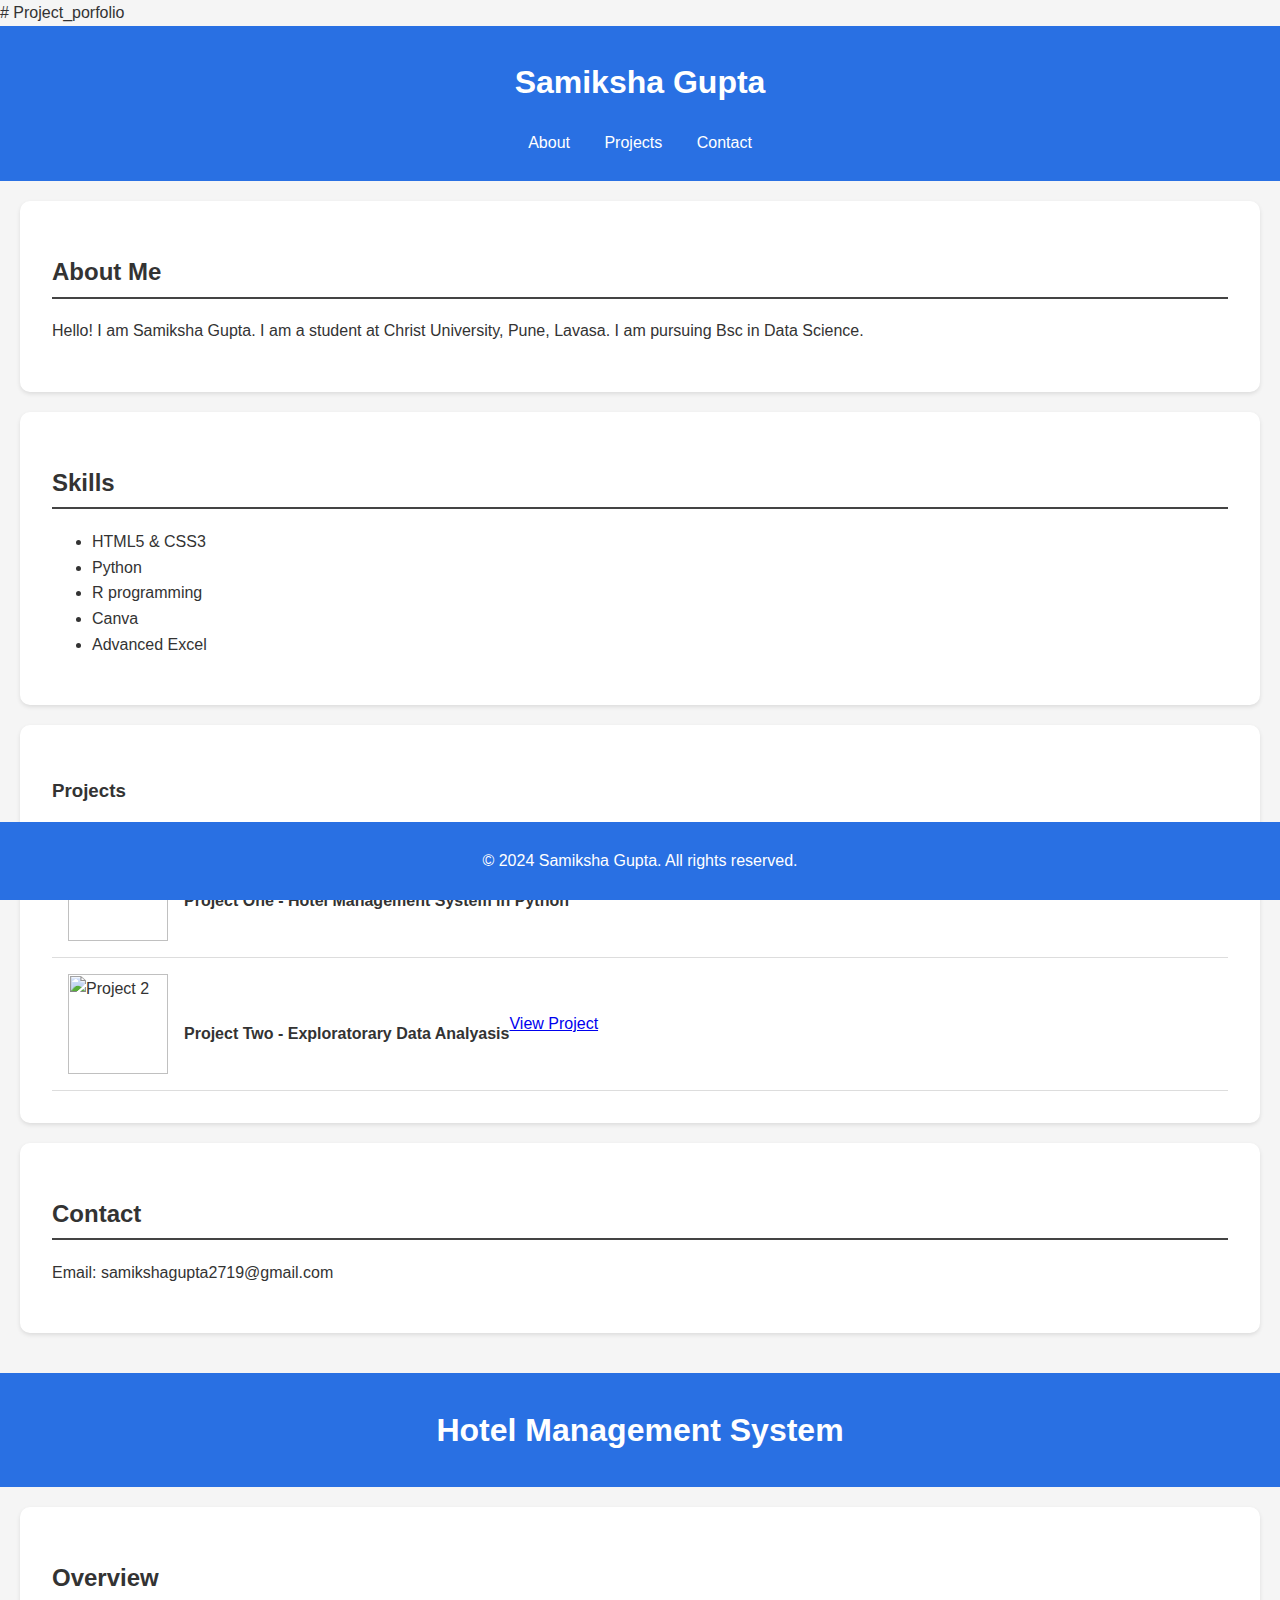
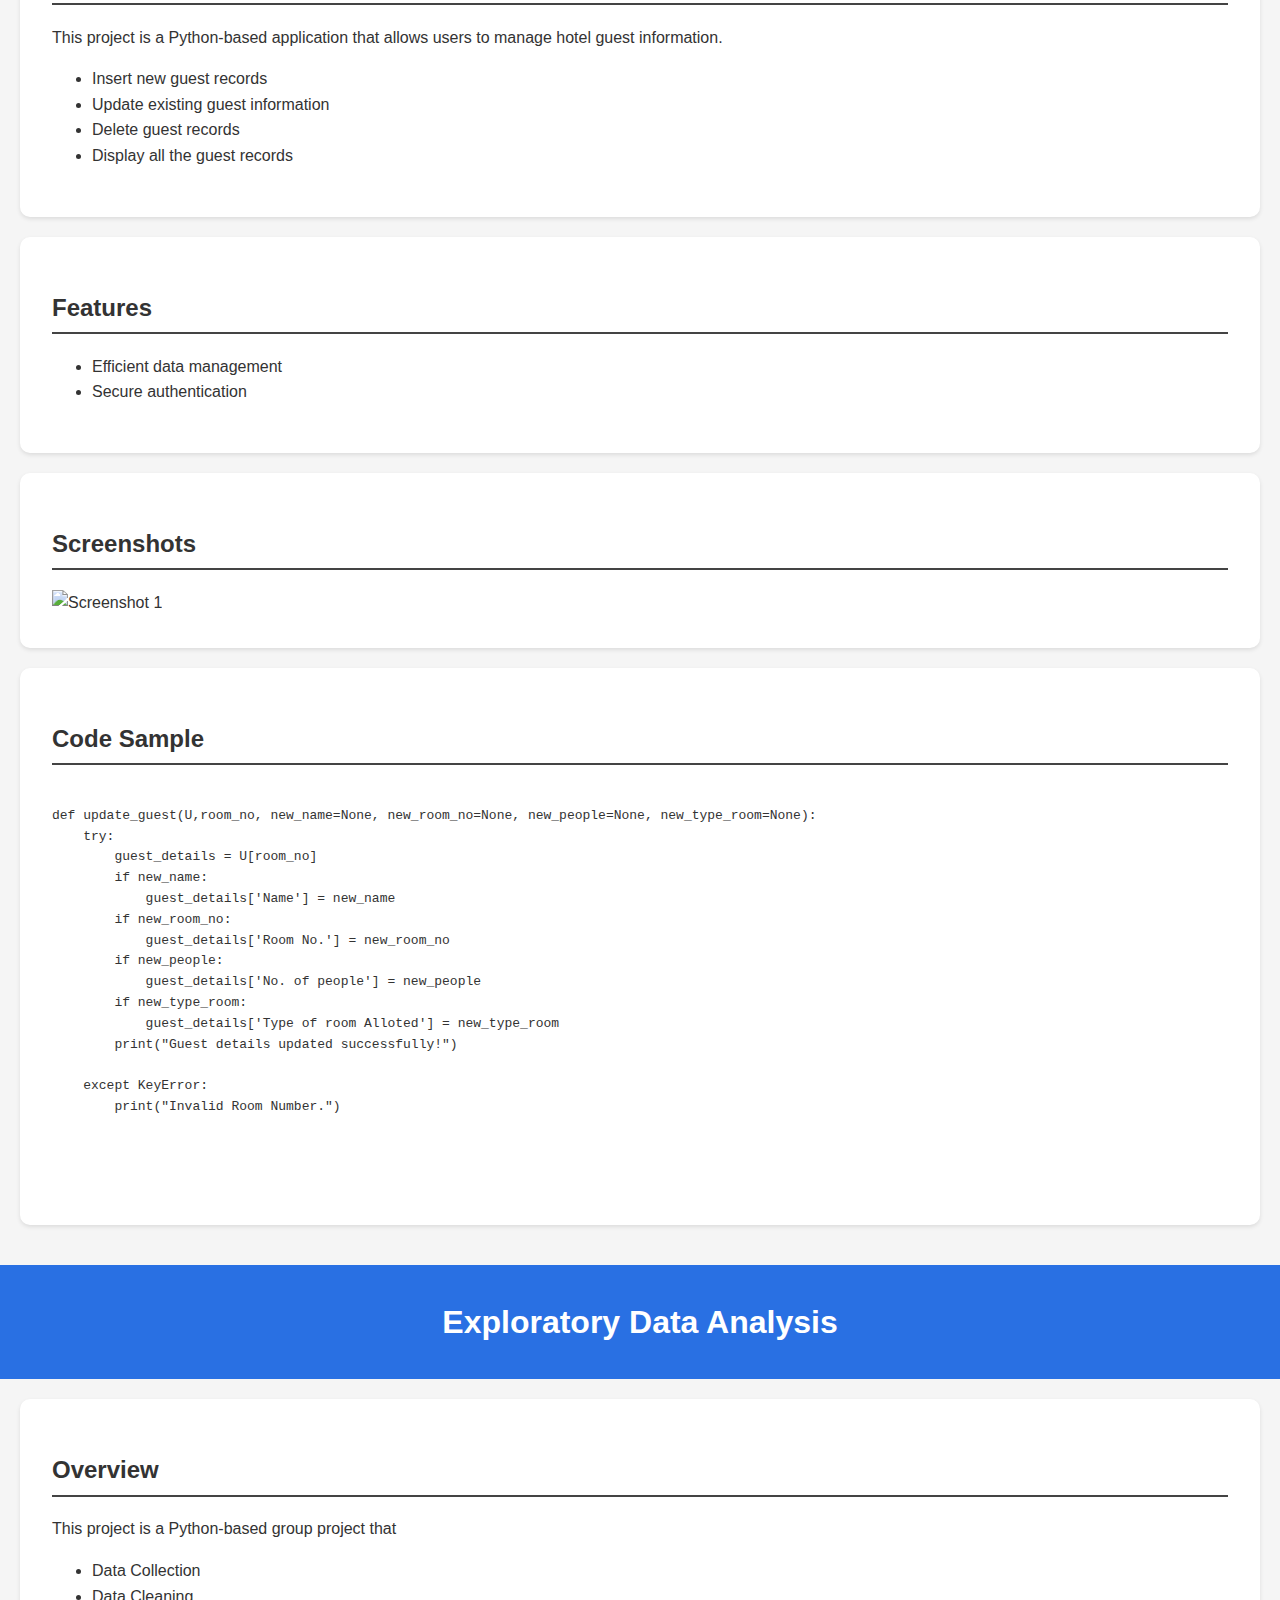
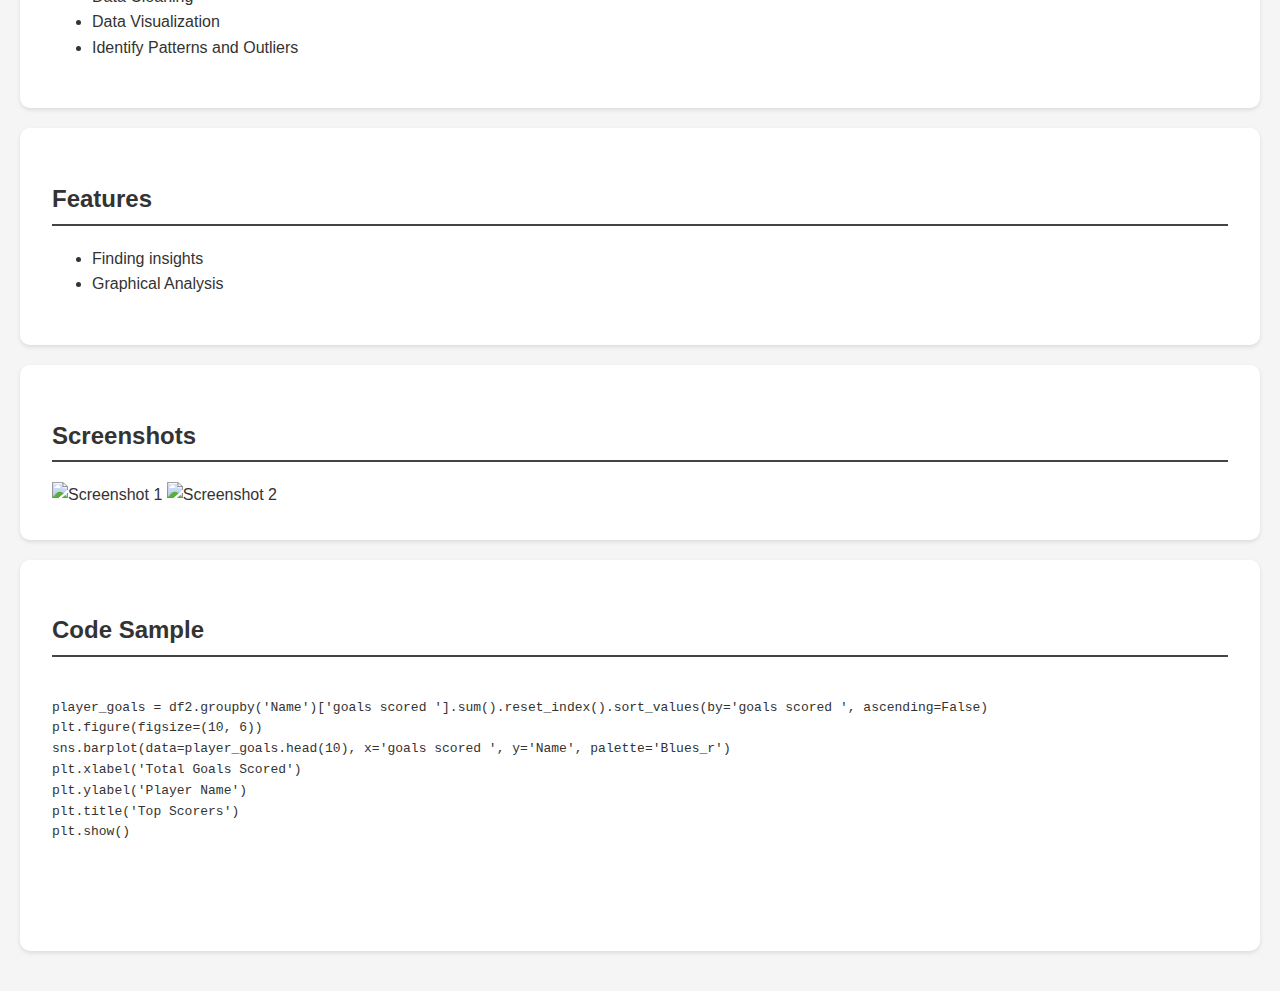
==== index.html @ 39d5cece "Create index.html" ====
# Project_porfolio
<!DOCTYPE html>
<html lang="en">

<head>
  <meta charset="UTF-8">
  <meta name="viewport" content="width=device-width, initial-scale=1.0">
  <title>Samiksha Gupta | Data Science Student</title>
  <style>
    body {
      background-color: #f5f5f5;
    }
header {
      background-size: cover;
      background-position: center;
      color: #fff;
    }
section {
      background-color: #fff;
      padding: 2rem;
      border-radius: 10px;
      box-shadow: 0px 2px 4px rgba(0, 0, 0, 0.1);
    }

.project-card {
      display: flex;
      align-items: center;
      padding: 1rem;
      border-bottom: 1px solid #ddd;
    }

.project-card img {
      width: 100px;
      height: 100px;
      object-fit: cover;
      margin-right: 1rem;
    }

.project-card h4 {
      margin-bottom: 0;
    }
    body {
    font-family: Arial, sans-serif;
    line-height: 1.6;
    margin: 0;
    padding: 0;
    color: #333;
}

header {
    background-color: #2970e3;
    color: #fff;
    padding: 10px 0;
    text-align: center;
}

nav ul {
    list-style: none;
    padding: 0;
}

nav ul li {
    display: inline;
    margin: 0 15px;
}

nav ul li a {
    color: #fff;
    text-decoration: none;
}

main {
    padding: 20px;
}

section {
    margin-bottom: 20px;
}

h2 {
    border-bottom: 2px solid #444;
    padding-bottom: 5px;
}

footer {
    background-color: #2970e3;
    color: #fff;
    text-align: center;
    padding: 10px 0;
    position: fixed;
    bottom: 0;
    width: 100%;
}

@media (max-width: 600px) {
    nav ul li {
        display: block;
        margin: 10px 0;
    }
}

  </style>
</head>

<body>
  <header>
    <h1>Samiksha Gupta</h1>
    <nav>
      <ul>
        <li><a href="#about">About</a></li>
        <li><a href="#projects">Projects</a></li>
        <li><a href="#contact">Contact</a></li>
      </ul>
    </nav>
  </header>

  <main>
    <section id="about">
      <h2>About Me</h2>
      <p>Hello! I am Samiksha Gupta. I am a student at Christ University, Pune, Lavasa. I am pursuing Bsc in Data Science.</p>
    </section>

    <section id="skills">
      <h2>Skills</h2>
      <ul>
        <li>HTML5 & CSS3</li>
        <li>Python</li>
        <li>R programming</li>
        <li>Canva</li>
        <li>Advanced Excel</li>
      </ul>
    </section>

    <section id="projects">
      <h3>Projects</h3>
      <div class="project-card">
        <img src="project_1.png" alt="Project 1">
        <h4>Project One - Hotel Management System in Python</h4>
        <a href="project_1.html">View Project</a>
      </div>
      <div class="project-card">
        <img src="project_2.png" alt="Project 2">
        <h4>Project Two -  Exploratorary Data Analyasis</h4>
	<a href="project_2.html">View Project</a>
       </div>
    </section>

    <section id="contact">
      <h2>Contact</h2>
      <p>Email: samikshagupta2719@gmail.com</p>
    </section>
  </main>

  <footer>
    <p>&copy; 2024 Samiksha Gupta. All rights reserved.</p>
  </footer>
</body>

</html>
<!DOCTYPE html>
<html lang="en">
<head>
  <meta charset="UTF-8">
  <meta name="viewport" content="width=device-width, initial-scale=1.0">
  <title>Hotel Management System</title>
  <link rel="stylesheet" href="styles.css"> </head>
<body>
  <header>
    <h1>Hotel Management System</h1>
  </header>

  <main>
    <section>
      <h2>Overview</h2>
      <p>This project is a Python-based application that allows users to manage hotel guest information.</p>
      <ul>
        <li>Insert new guest records</li>
        <li>Update existing guest information</li>
        <li>Delete guest records</li>
        <li>Display all the guest records</li>
      </ul>
    </section>

    <section>
      <h2>Features</h2>
      <ul>
        <li>Efficient data management</li>
        <li>Secure authentication</li>
      </ul>
    </section>

    <section>
      <h2>Screenshots</h2>
      <img src="project_1.png" alt="Screenshot 1">
      </section>

    <section>
      <h2>Code Sample</h2>
      <pre>
        <code>
def update_guest(U,room_no, new_name=None, new_room_no=None, new_people=None, new_type_room=None):
    try:
        guest_details = U[room_no] 
        if new_name:
            guest_details['Name'] = new_name
        if new_room_no:
            guest_details['Room No.'] = new_room_no
        if new_people:
            guest_details['No. of people'] = new_people
        if new_type_room:
            guest_details['Type of room Alloted'] = new_type_room
        print("Guest details updated successfully!")
        
    except KeyError:
        print("Invalid Room Number.") 
        
         </code>
      </pre>
    </section>
  </main>

  <footer>
    <p>&copy; 2024 Samiksha Gupta. All rights reserved.</p>
  </footer>
</body>
</html>
<!DOCTYPE html>
<html lang="en">
<head>
  <meta charset="UTF-8">
  <meta name="viewport" content="width=device-width, initial-scale=1.0">
  <title>Exploratory Data Analysis</title>
  <link rel="stylesheet" href="styles.css"> </head>
<body>
  <header>
    <h1>Exploratory Data Analysis</h1>
  </header>

  <main>
    <section>
      <h2>Overview</h2>
      <p>This project is a Python-based group project that </p>
      <ul>
        <li>Data Collection</li>
        <li>Data Cleaning</li>
        <li>Data Visualization</li>
        <li>Identify Patterns and Outliers</li>
      </ul>
    </section>

    <section>
      <h2>Features</h2>
      <ul>
        <li>Finding insights</li>
        <li>Graphical Analysis</li>
      </ul>
    </section>

    <section>
      <h2>Screenshots</h2>
      <img src="project_2.png" alt="Screenshot 1">
      <img src="project_2(1).png" alt="Screenshot 2">
      </section>

    <section>
      <h2>Code Sample</h2>
      <pre>
        <code>
player_goals = df2.groupby('Name')['goals scored '].sum().reset_index().sort_values(by='goals scored ', ascending=False)
plt.figure(figsize=(10, 6))
sns.barplot(data=player_goals.head(10), x='goals scored ', y='Name', palette='Blues_r')
plt.xlabel('Total Goals Scored')
plt.ylabel('Player Name')
plt.title('Top Scorers')
plt.show() 
        
         </code>
      </pre>
    </section>
  </main>

  <footer>
    <p>&copy; 2024 Samiksha Gupta. All rights reserved.</p>
  </footer>
</body>
</html>
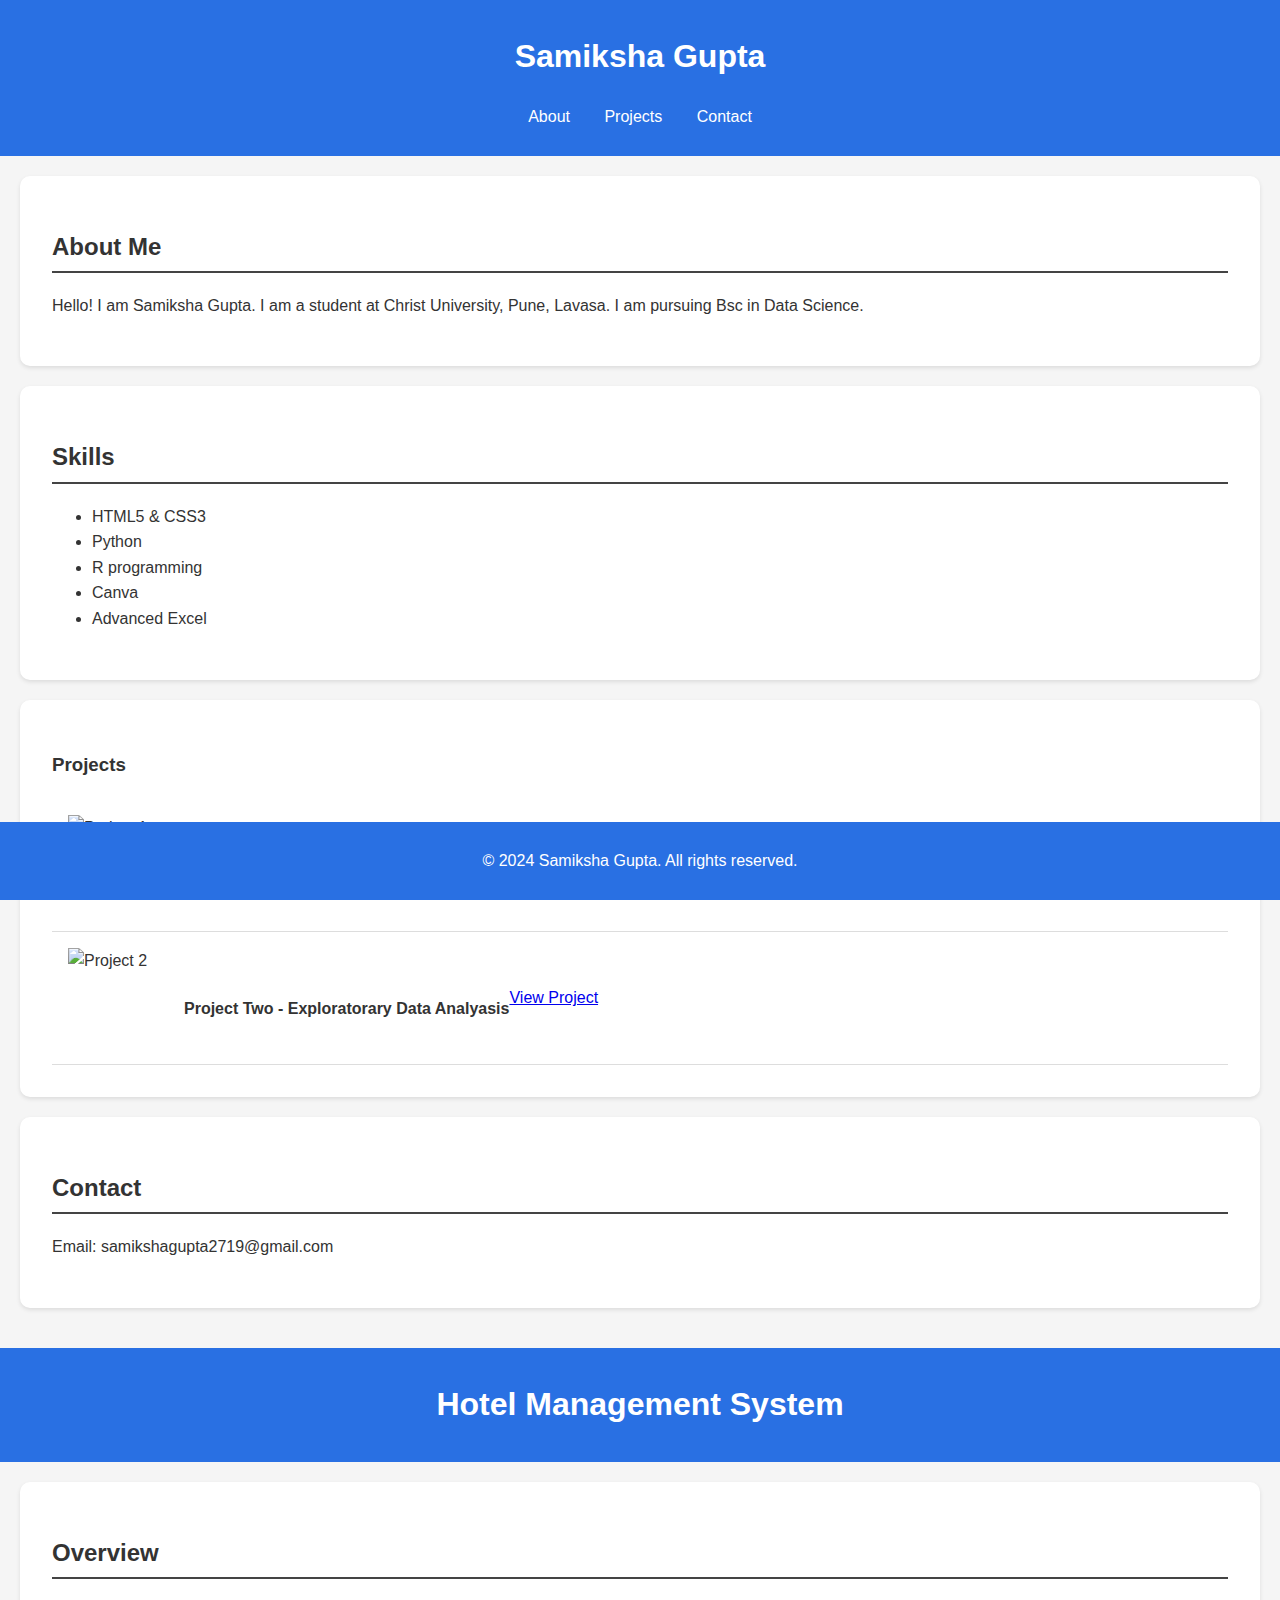
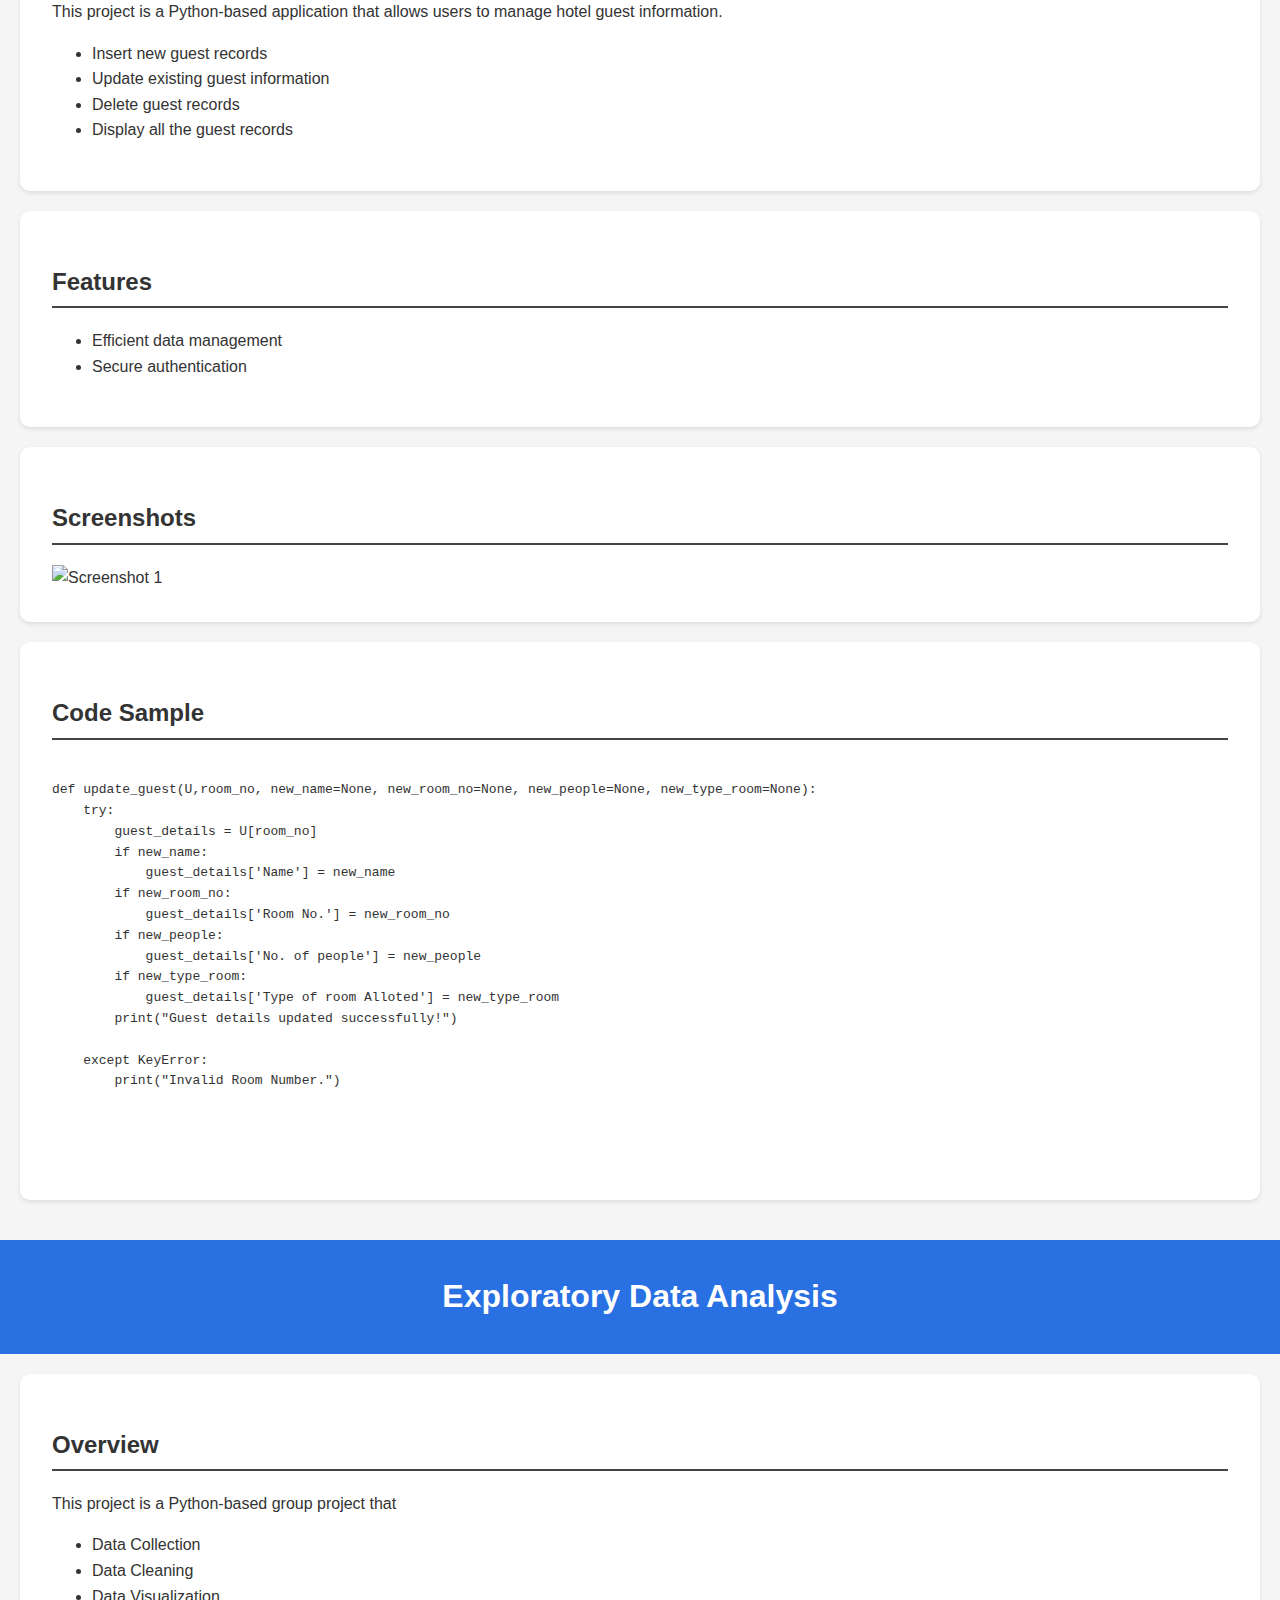
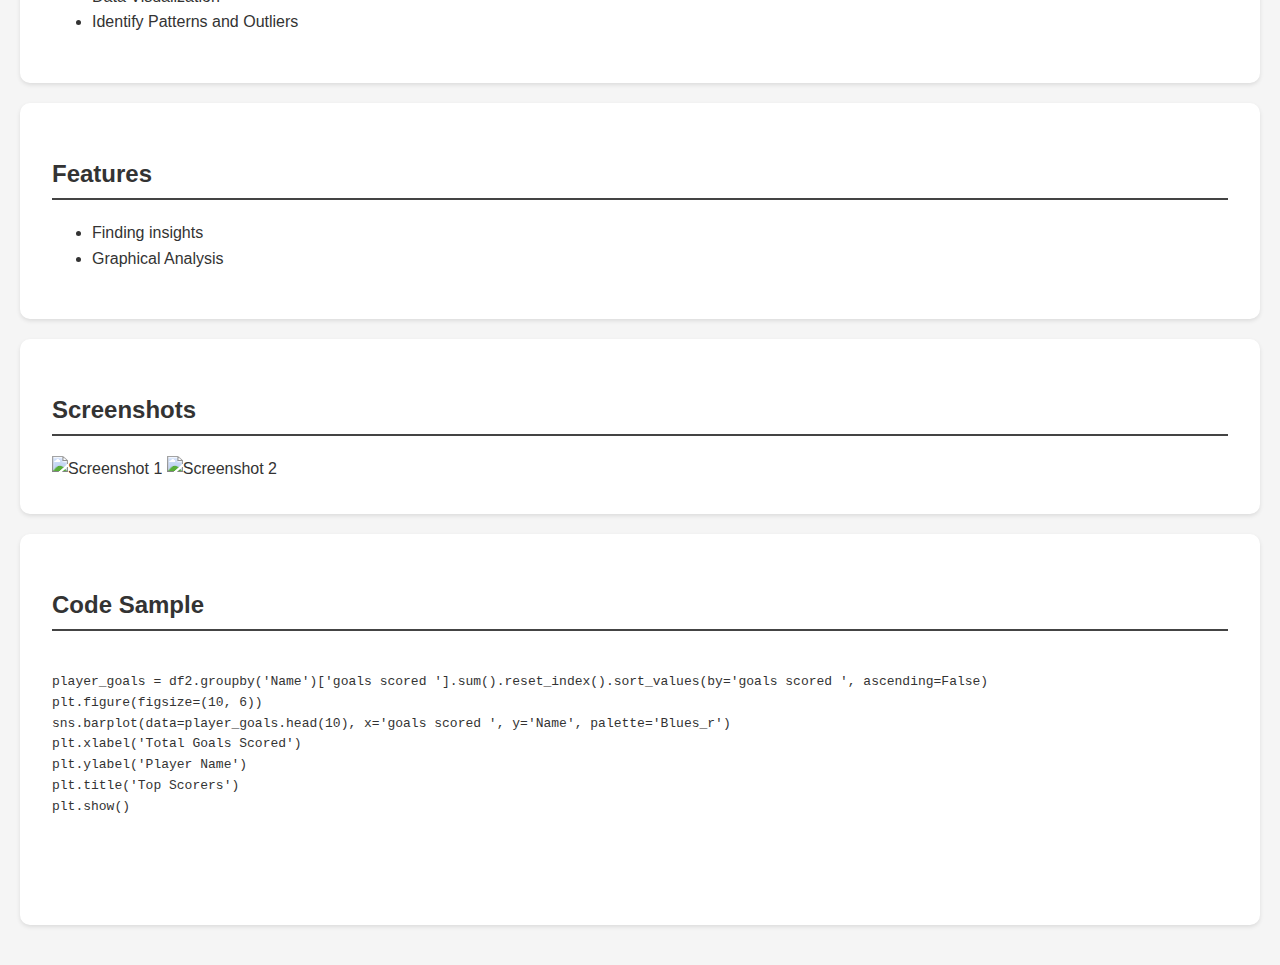
==== commit 3aa54b32: "Update index.html" ====
--- a/index.html
+++ b/index.html
@@ -1,4 +1,3 @@
-# Project_porfolio
 <!DOCTYPE html>
 <html lang="en">
 
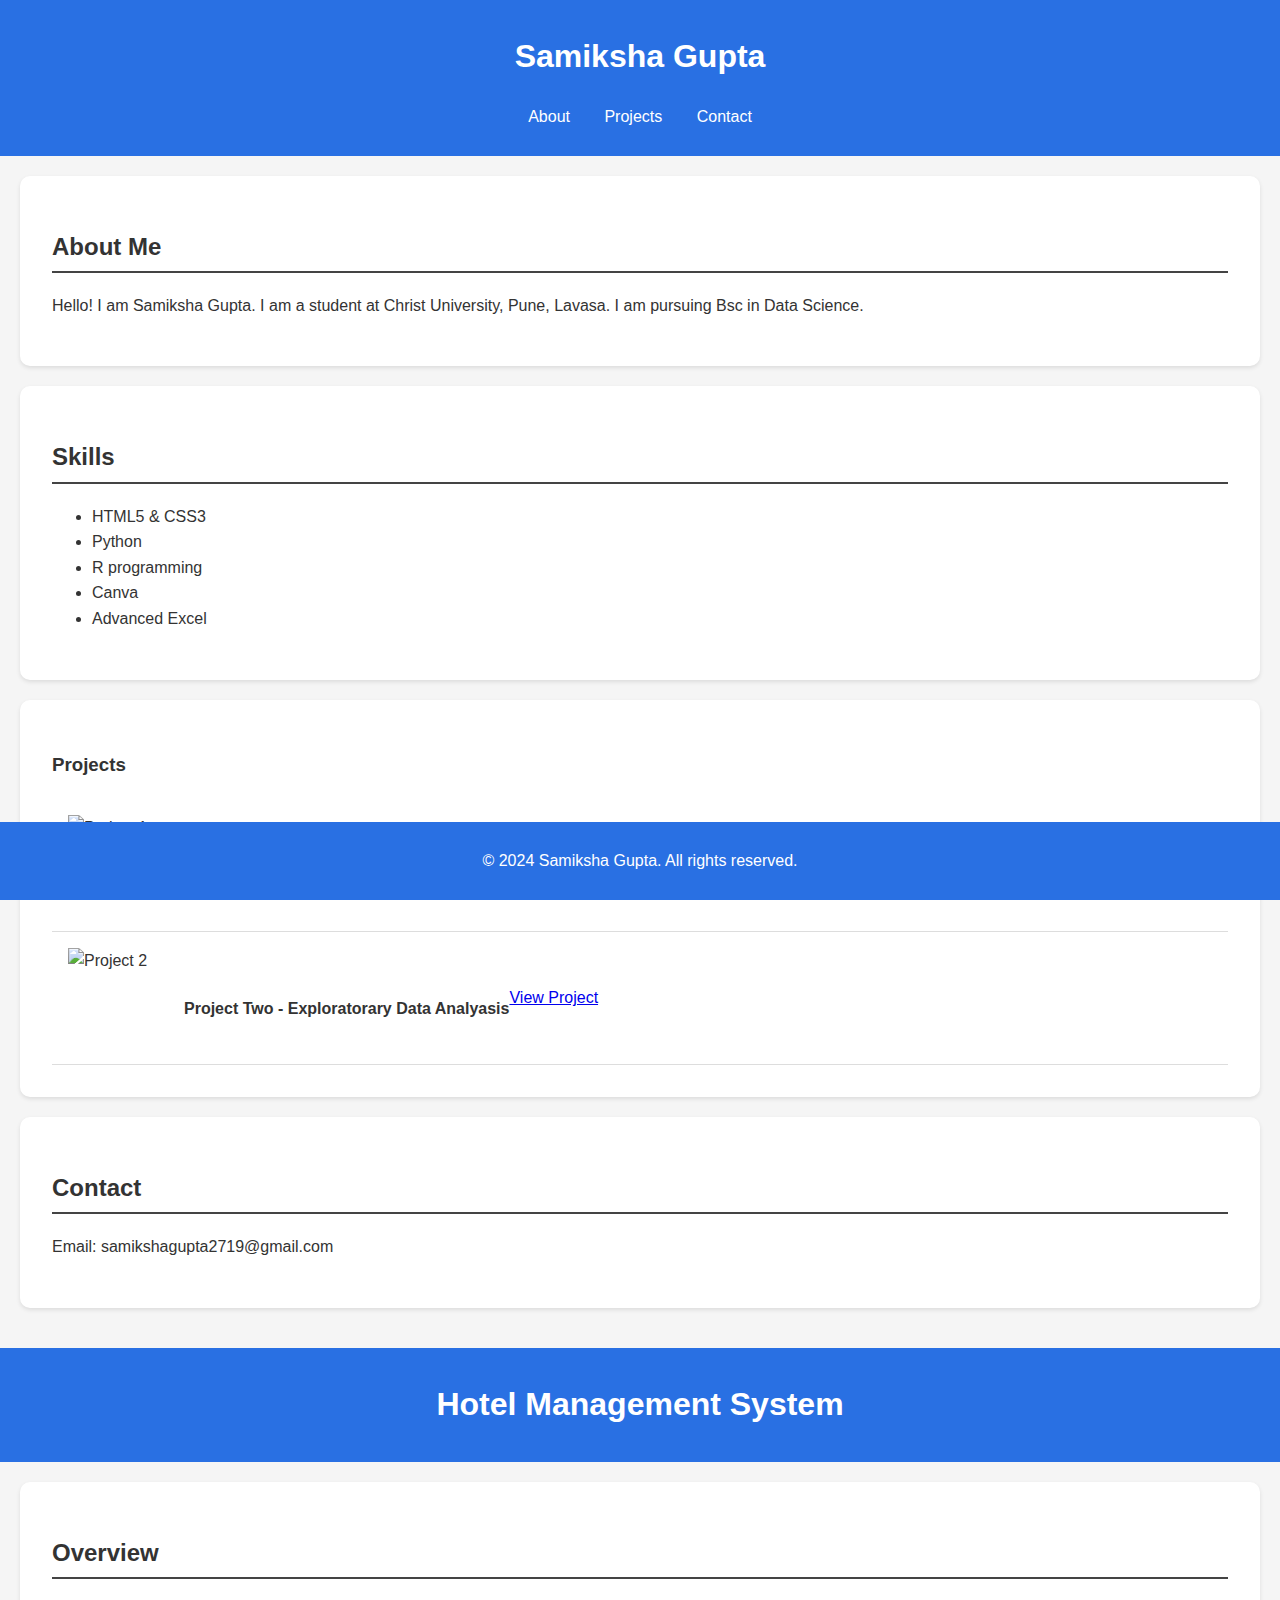
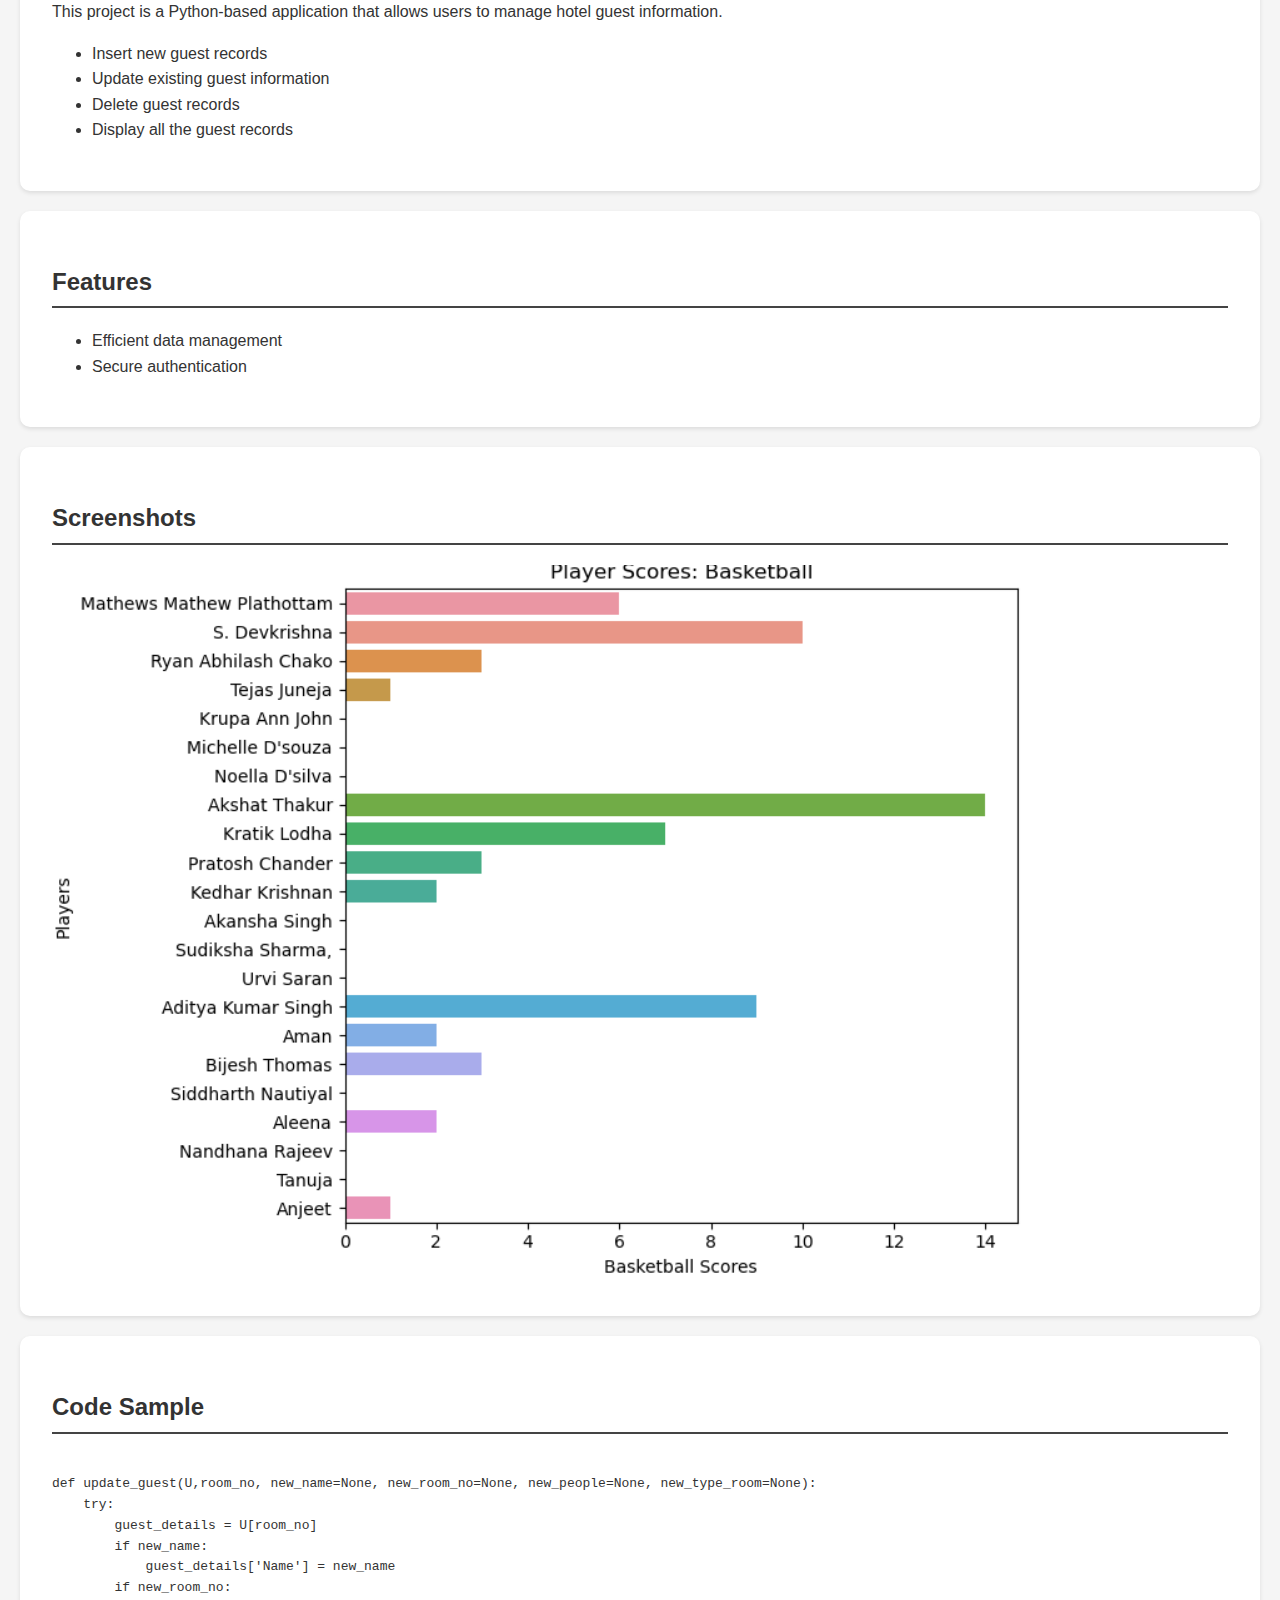
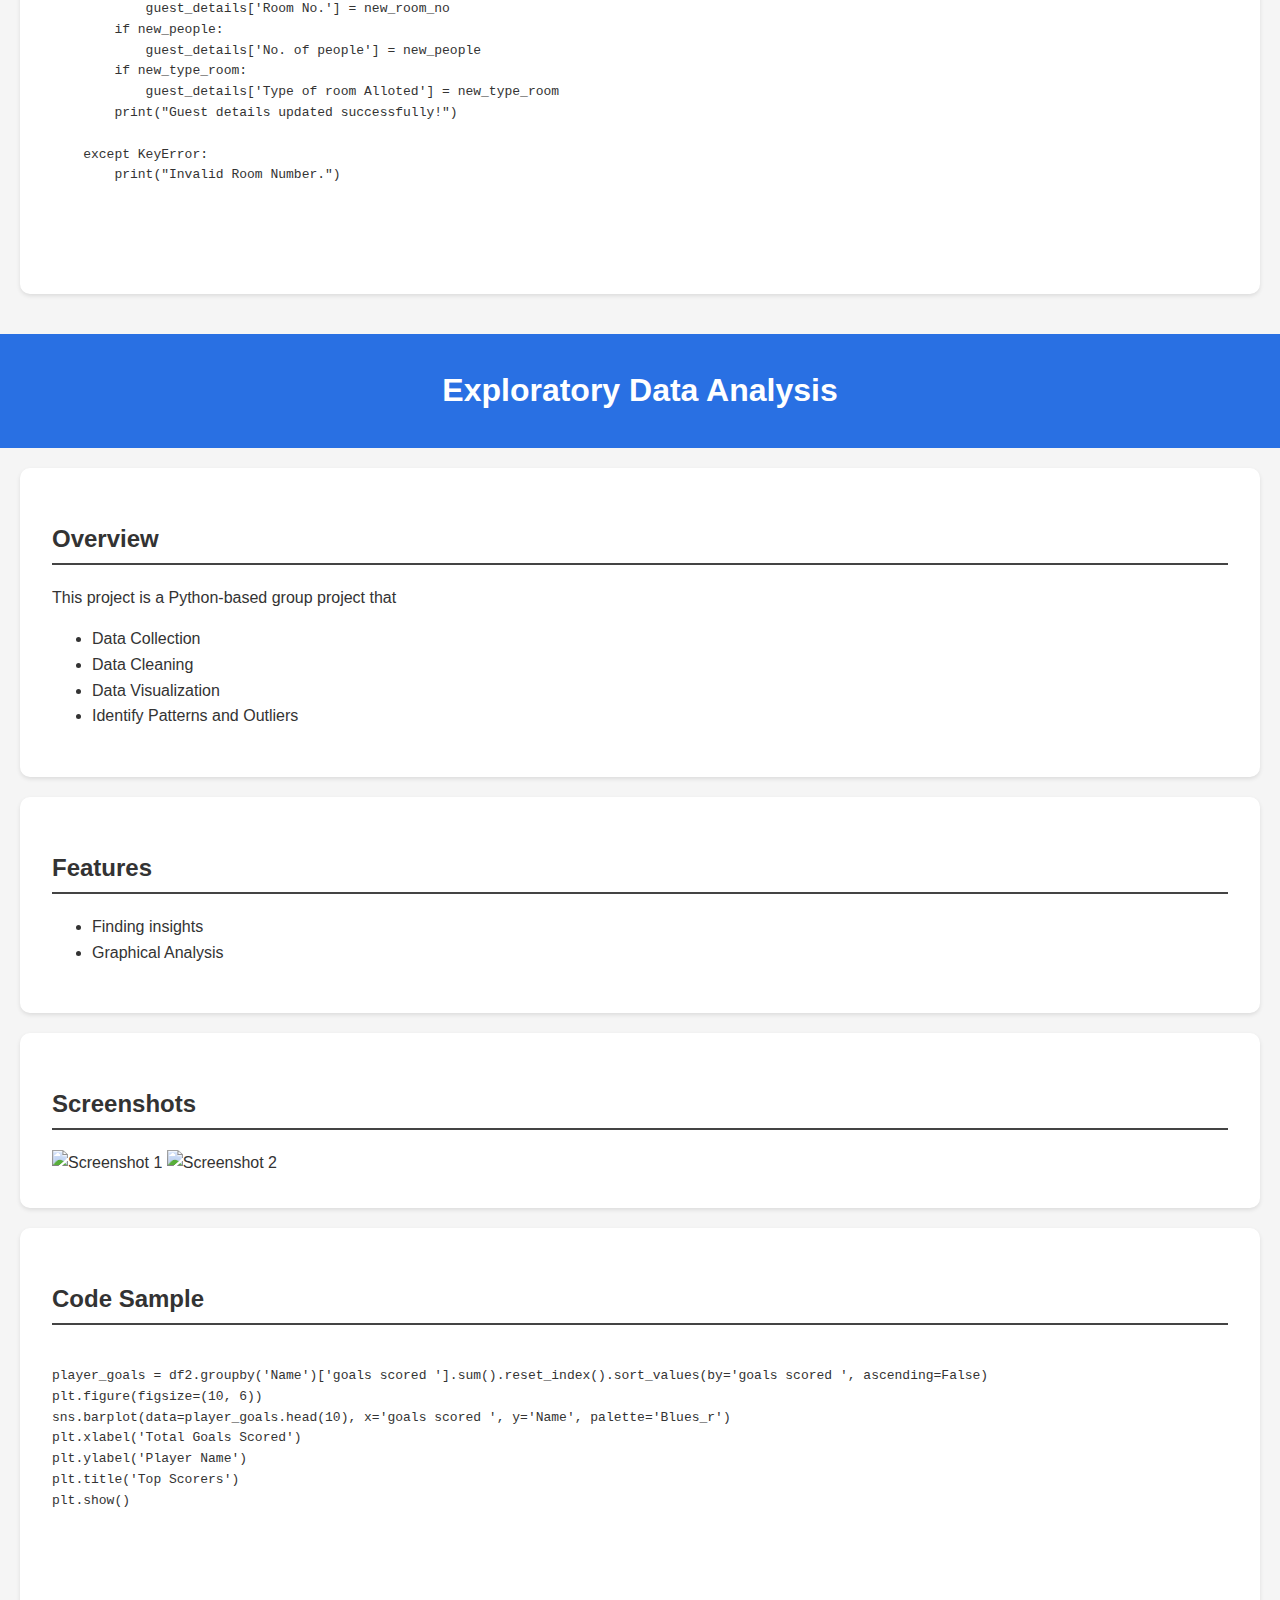
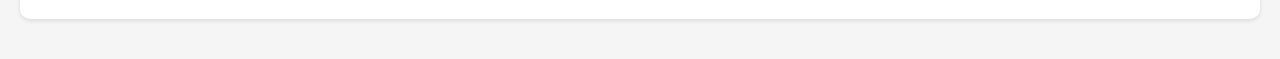
==== commit 48131c06: "Update index.html" ====
--- a/index.html
+++ b/index.html
@@ -190,7 +190,7 @@
 
     <section>
       <h2>Screenshots</h2>
-      <img src="project_1.png" alt="Screenshot 1">
+      <img src="Screenshot 2024-09-02 211931.png" alt="Screenshot 1">
       </section>
 
     <section>
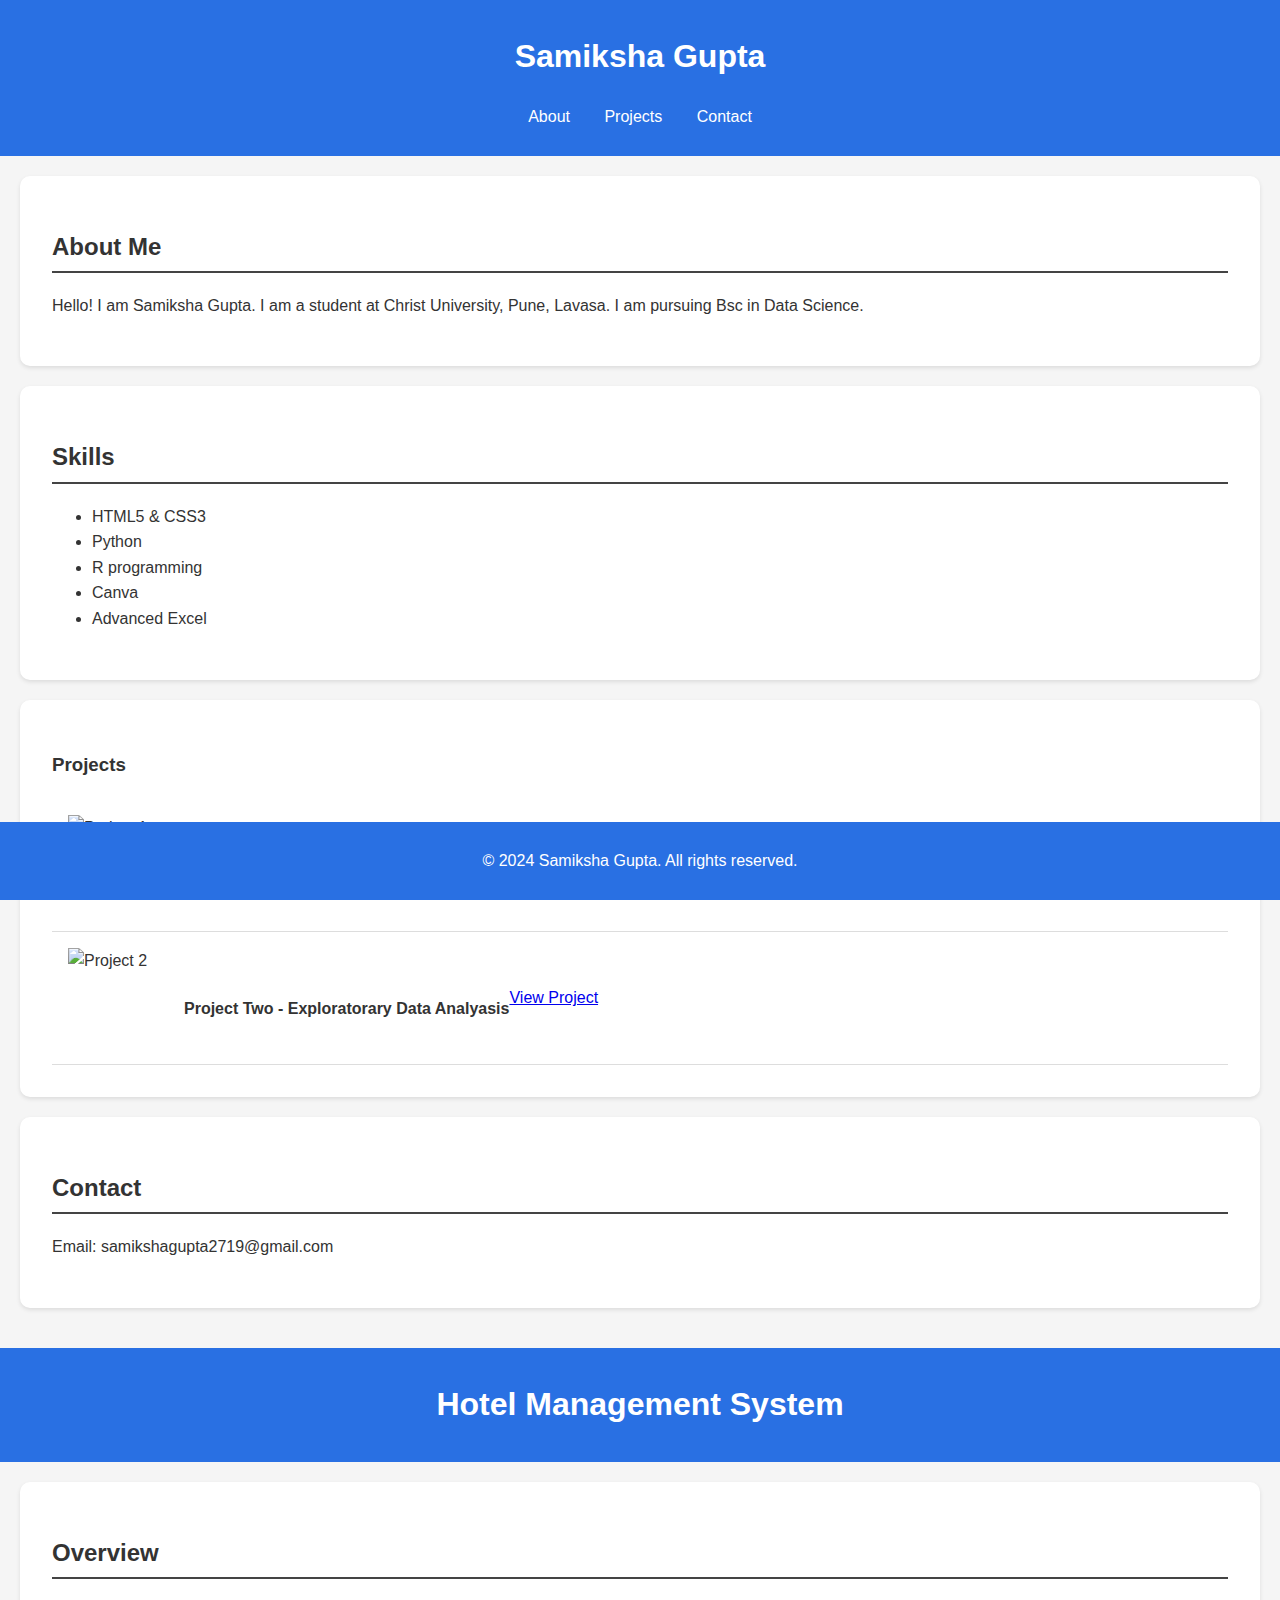
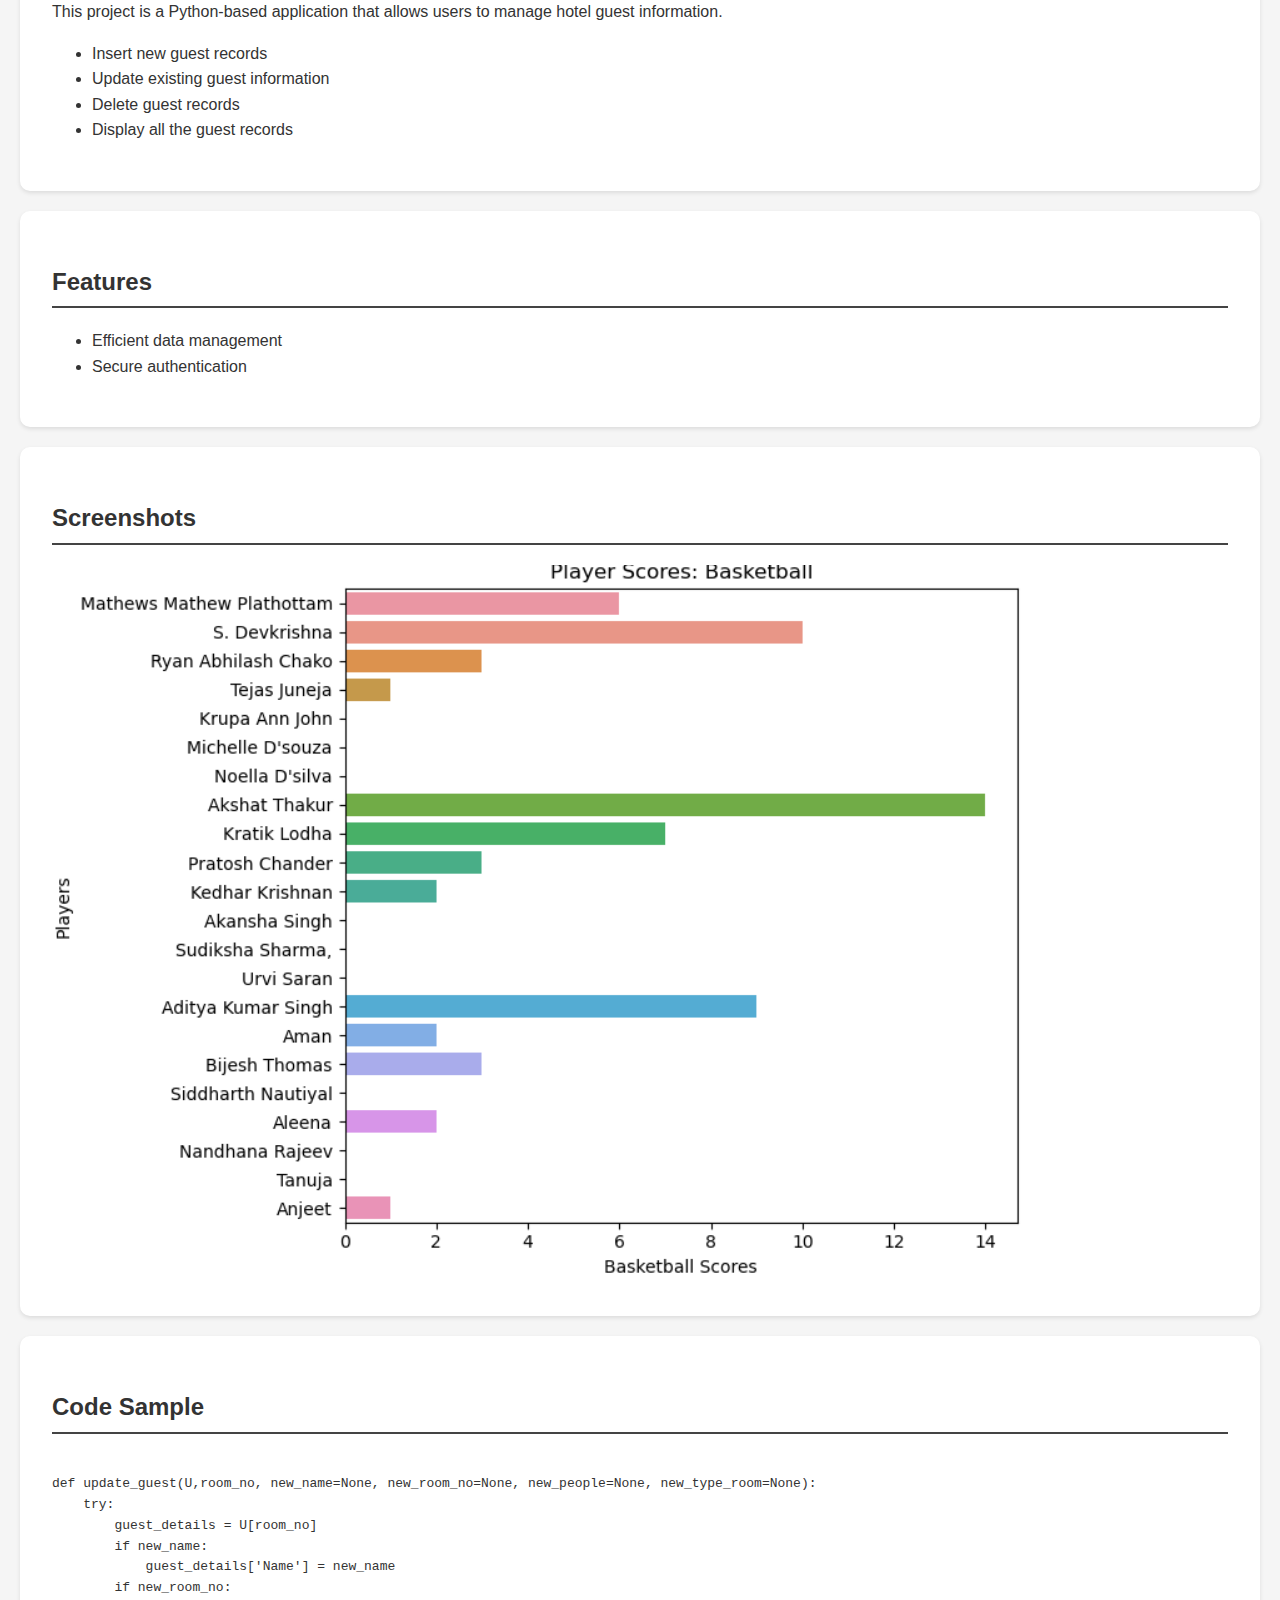
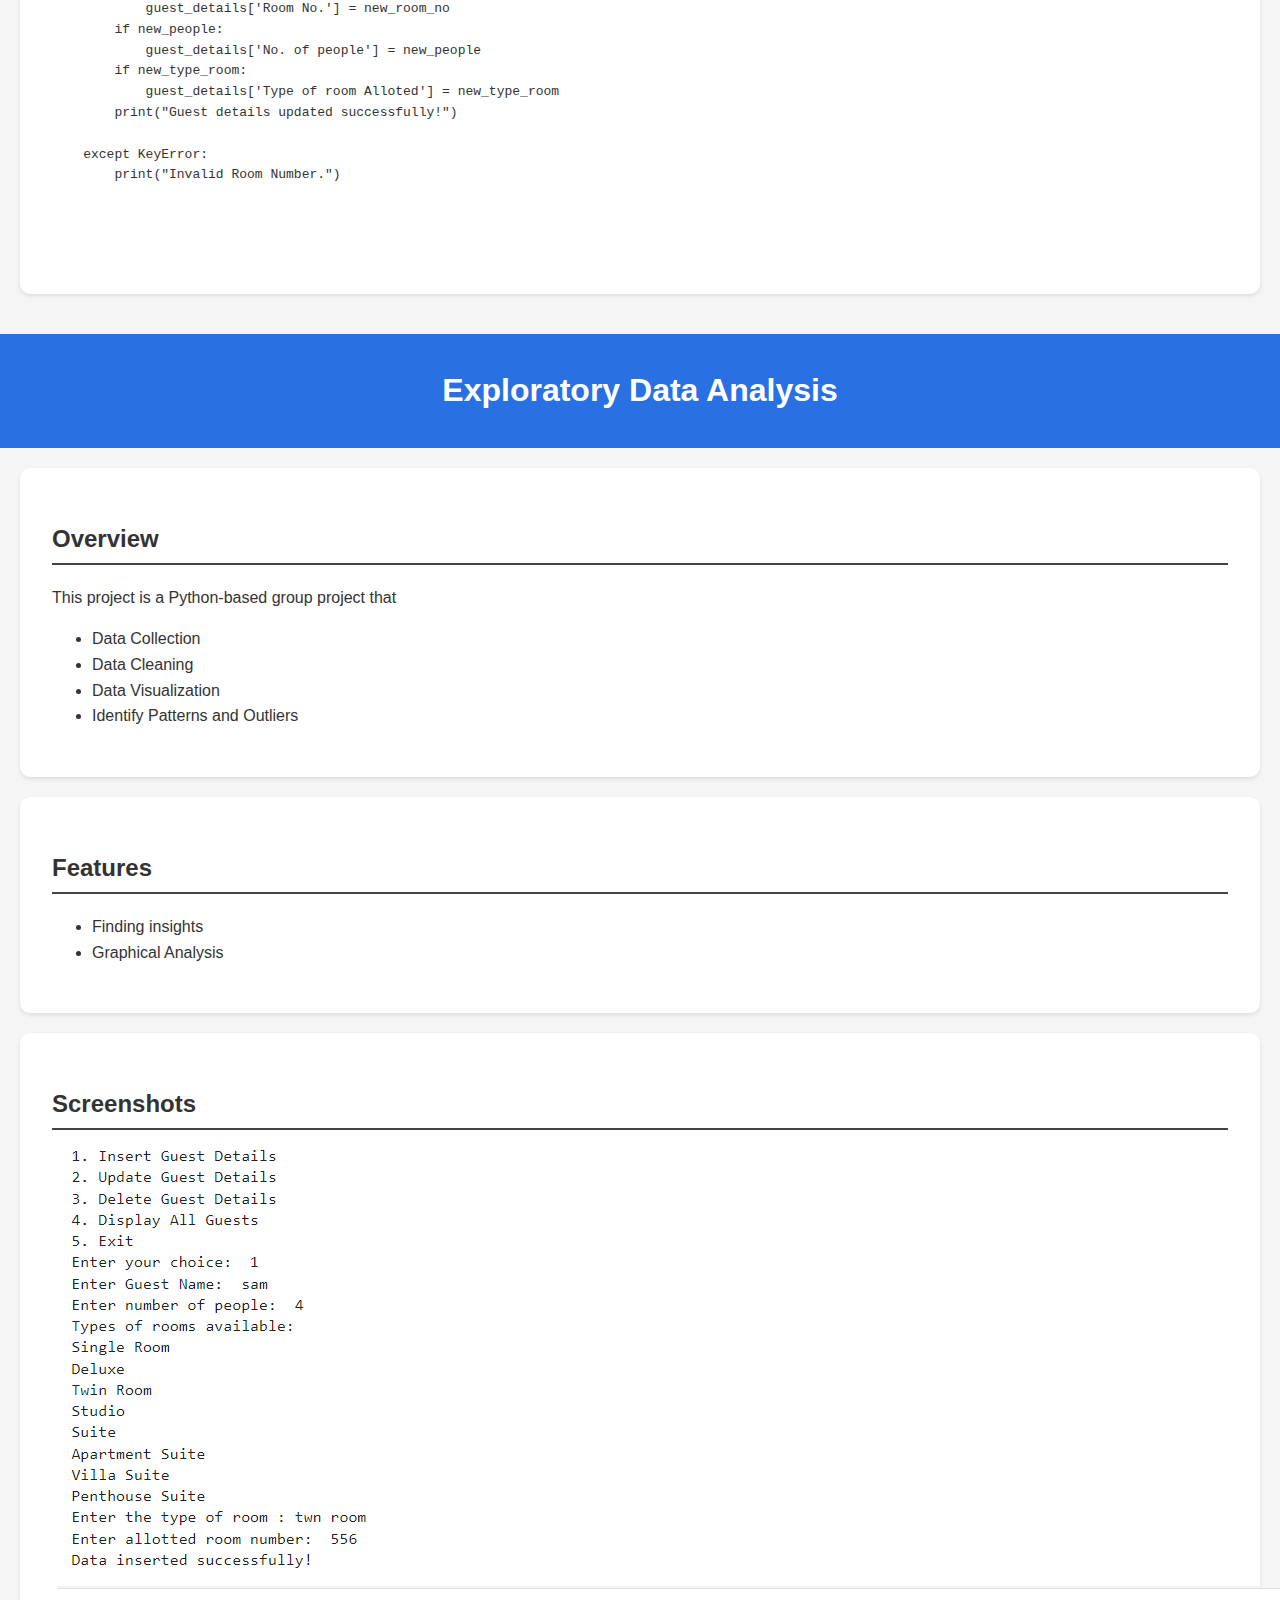
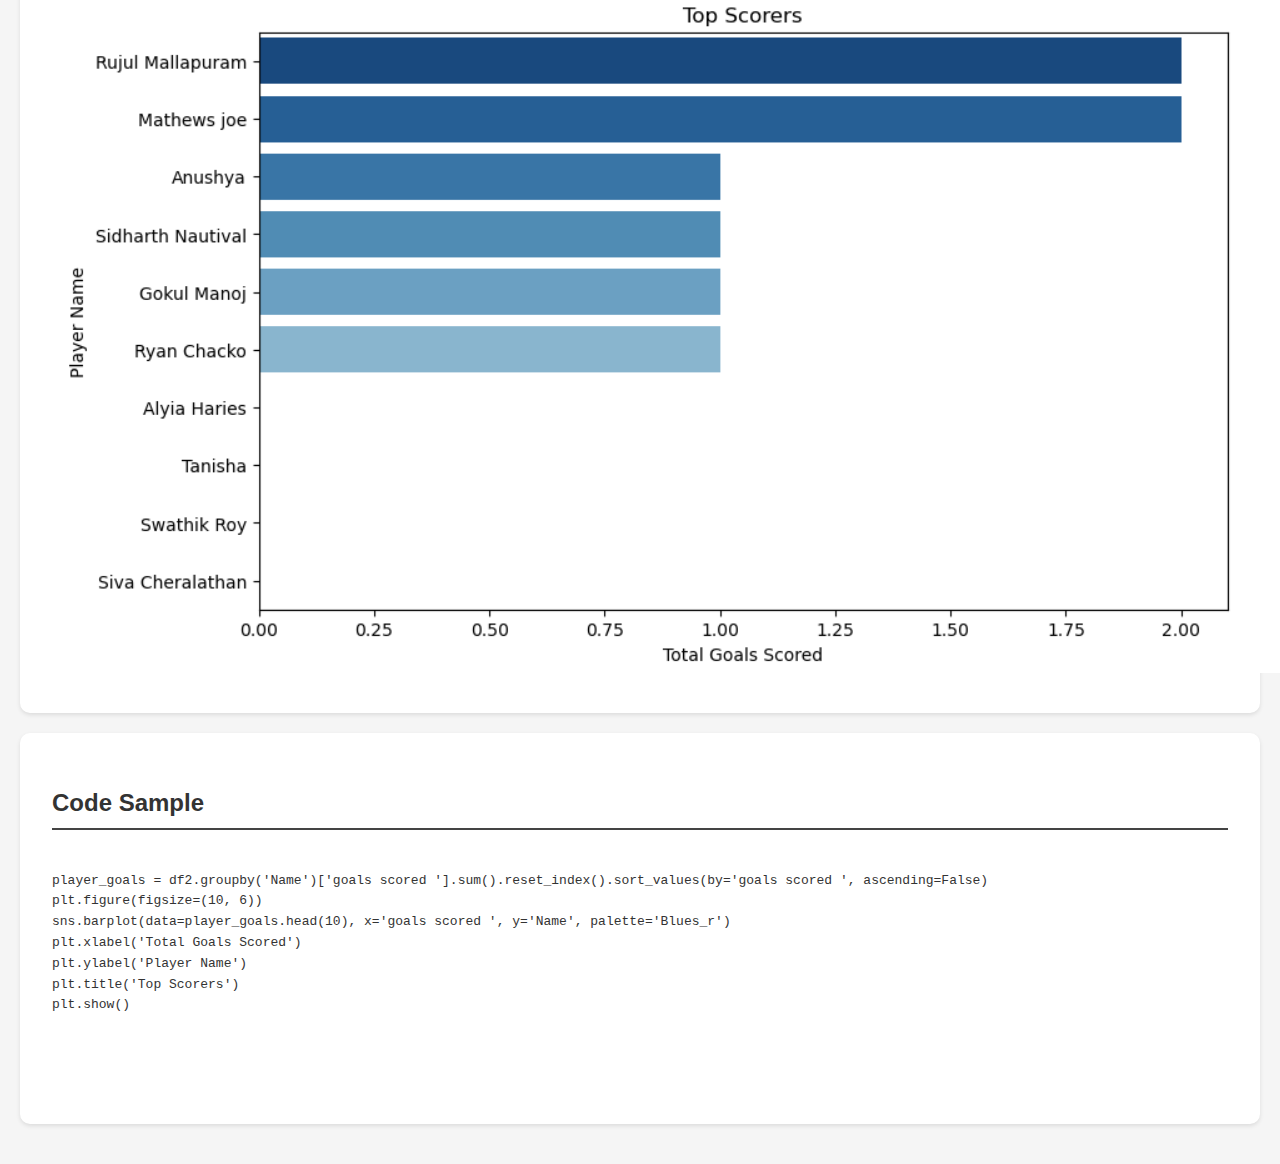
==== commit fcfbbc31: "Update index.html" ====
--- a/index.html
+++ b/index.html
@@ -257,8 +257,8 @@
 
     <section>
       <h2>Screenshots</h2>
-      <img src="project_2.png" alt="Screenshot 1">
-      <img src="project_2(1).png" alt="Screenshot 2">
+      <img src="Screenshot 2024-09-02 205909.png" alt="Screenshot 1">
+      <img src="Screenshot 2024-09-02 212008.png" alt="Screenshot 2">
       </section>
 
     <section>
